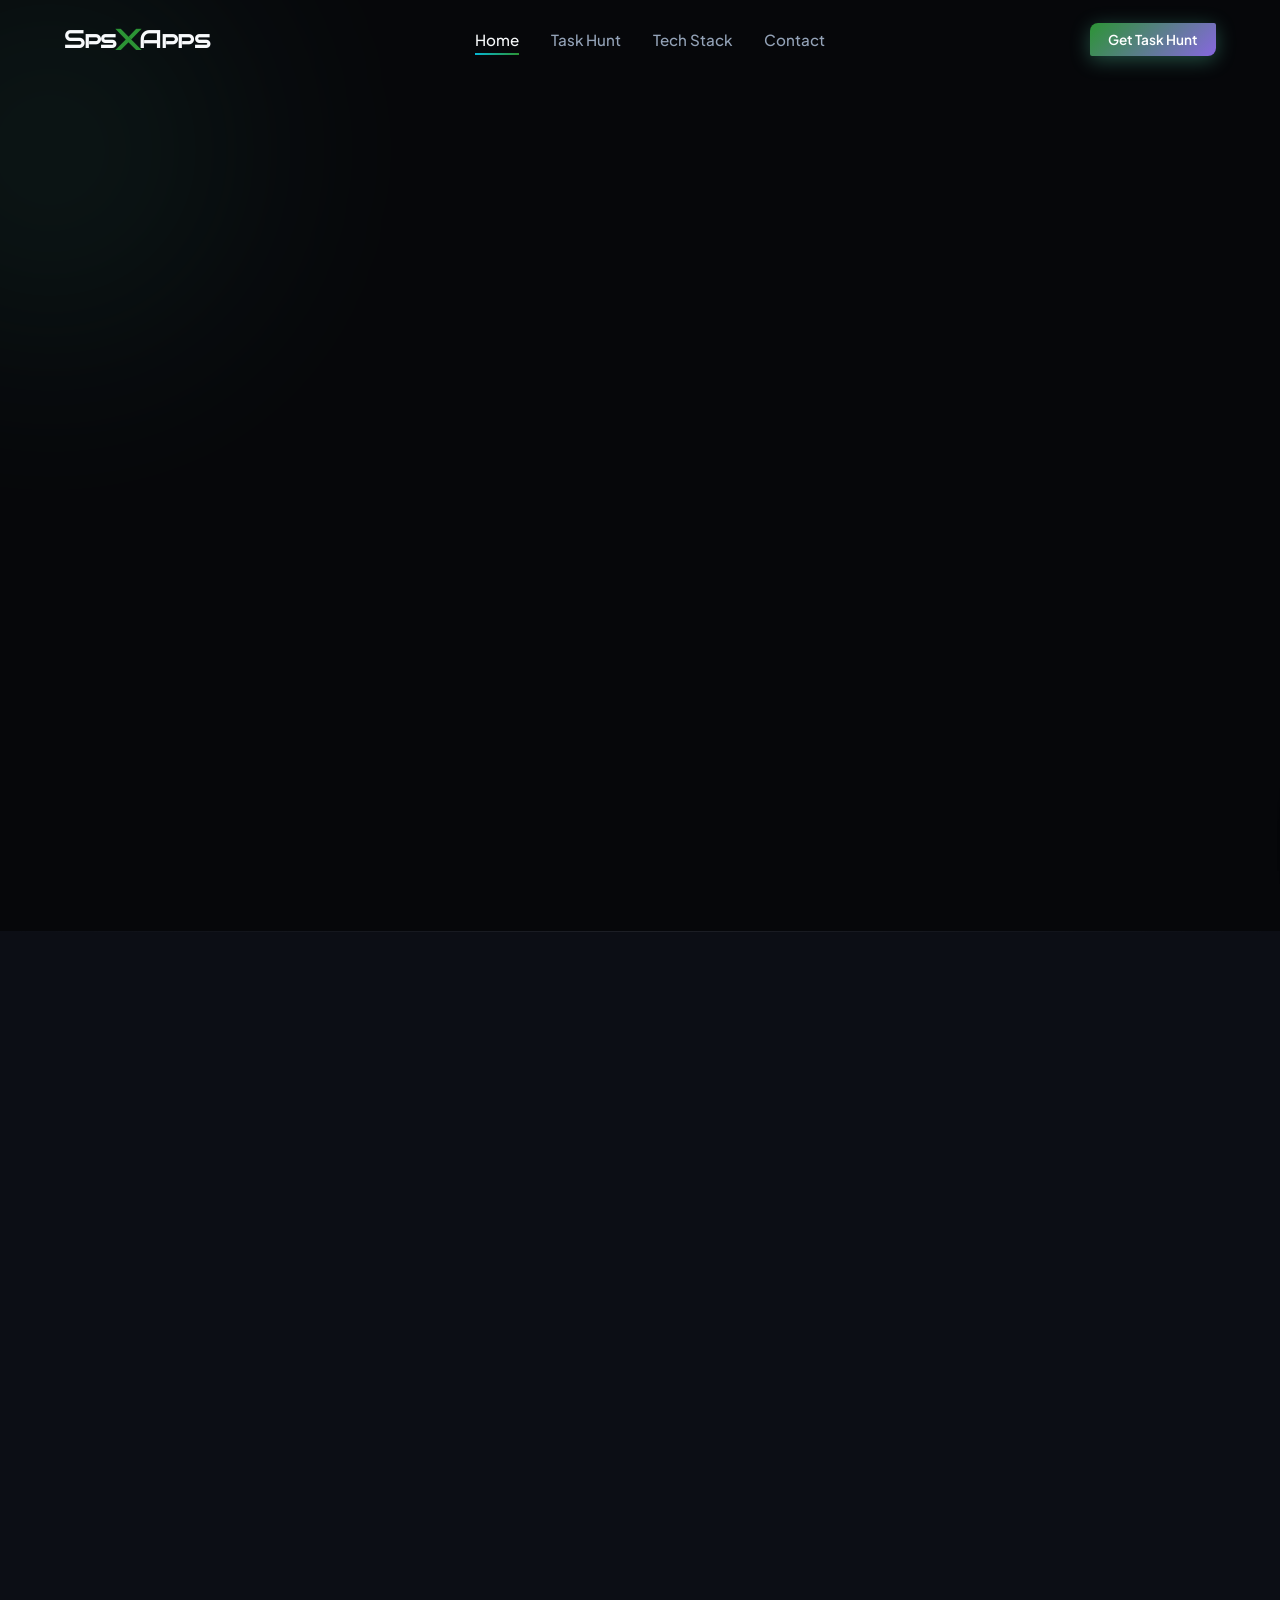
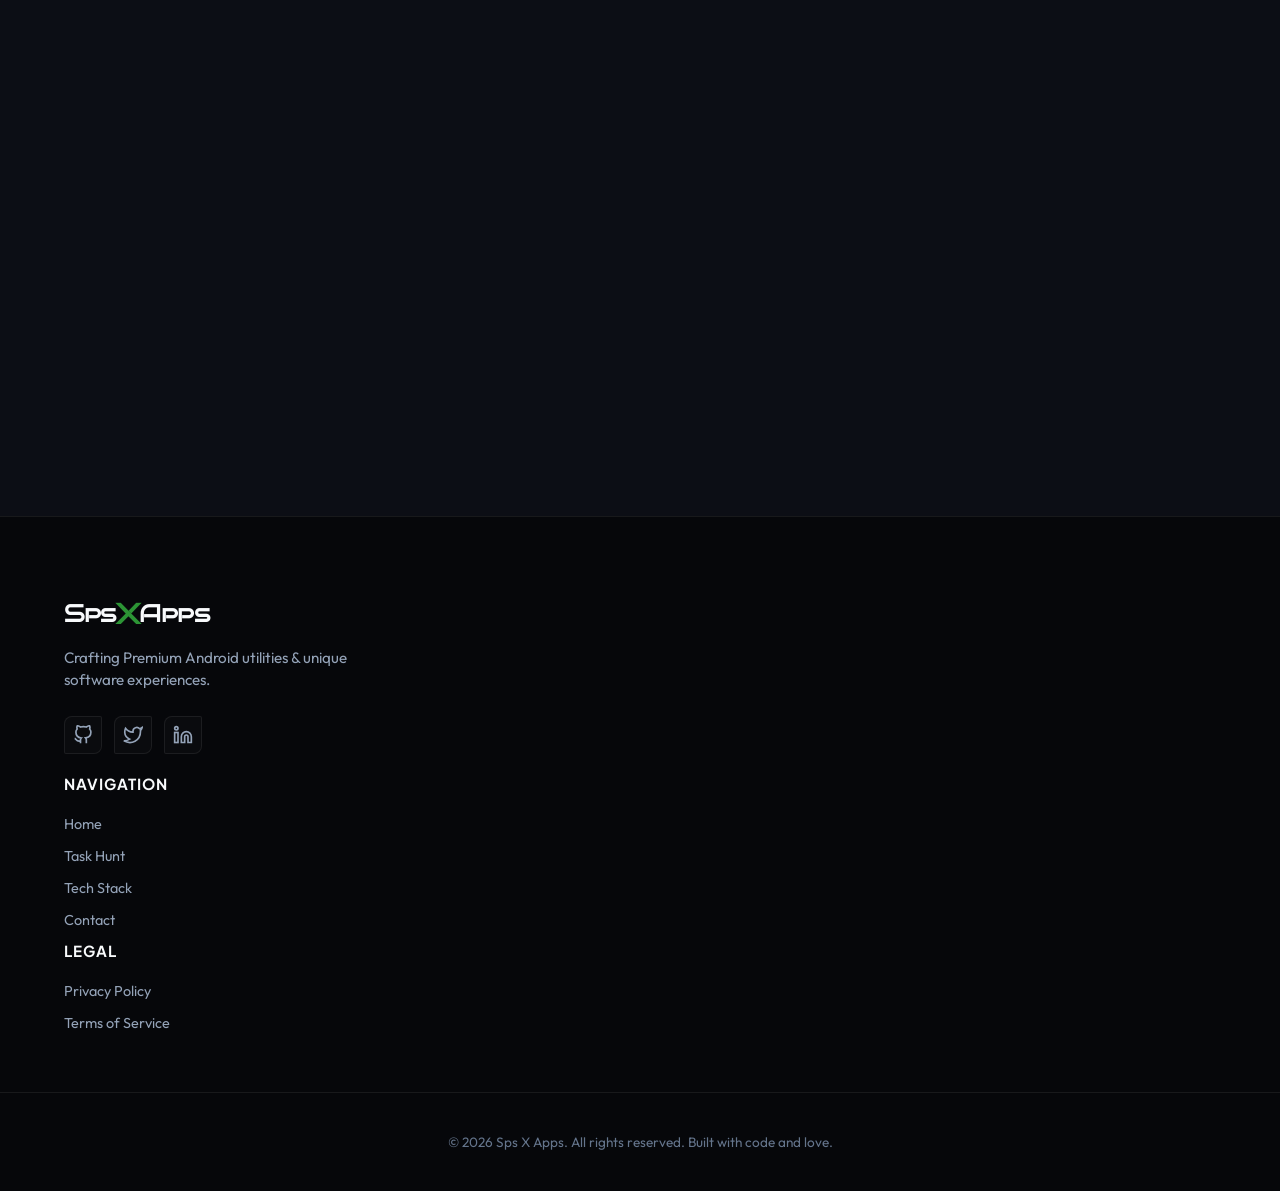
==== index.html @ 3edf9128 "- Added Privacy Policy and TOS" ====
<!DOCTYPE html>
<html lang="en">
<head>
    <meta charset="UTF-8">
    <meta name="viewport" content="width=device-width, initial-scale=1.0">
    <title>Sps X Apps | Crafting Premium Android Experiences</title>
    
    <!-- SEO Meta Tags -->
    <meta name="description" content="Official website of Sps X Apps. Discover Task Hunt, a one stop place for premium productivity apps designed for Android.">
    <meta name="keywords" content="Sps X Apps, Task Hunt, Android Apps, Gamified Productivity, Task Manager, Kotlin, Flutter, Developer Portfolio">
    <meta name="author" content="Sps X Apps">
    
    <!-- Open Graph / Facebook -->
    <meta property="og:type" content="website">
    <meta property="og:title" content="Sps X Apps | Premium Android Experiences">
    <meta property="og:description" content="Discover Task Hunt, a premium gamified productivity app designed for Android. Level up your life with Sps X Apps.">
    <meta property="og:image" content="https://spsxapps.dev/assets/og-image.jpg">
    
    <!-- Twitter -->
    <meta property="twitter:card" content="summary_large_image">
    <meta property="twitter:title" content="Sps X Apps | Premium Android Experiences">
    <meta property="twitter:description" content="Discover Task Hunt, a premium gamified productivity app designed for Android. Level up your life with Sps X Apps.">

    <!-- Google Fonts -->
    <link rel="preconnect" href="https://fonts.googleapis.com">
    <link rel="preconnect" href="https://fonts.gstatic.com" crossorigin>
    <link href="https://fonts.googleapis.com/css2?family=Bruno+Ace+SC&family=Outfit:wght@300;400;500;600;700;800&family=Plus+Jakarta+Sans:wght@400;500;600;700;800&display=swap" rel="stylesheet">
    
    <!-- Core Stylesheet -->
    <link rel="stylesheet" href="styles.css">
    <!-- Favicon -->
    <link rel="icon" type="image/png" href="assets/images/sps_logo.png">
</head>
<body>
    <!-- Background glowing ambient lights -->
    <div class="ambient-glow glow-1" id="glow-1"></div>
    <div class="ambient-glow glow-2" id="glow-2"></div>
    <div class="ambient-glow glow-3" id="glow-3"></div>

    <!-- Header Navigation -->
    <header class="header">
        <div class="container navbar">
            <a href="#home" class="logo" id="nav-logo">
                Sps <span class="logo-accent">X</span> Apps
            </a>
            
            <nav class="nav-links">
                <a href="#home" class="nav-item active">Home</a>
                <a href="#task-hunt" class="nav-item">Task Hunt</a>
                <a href="#tech-stack" class="nav-item">Tech Stack</a>
                <a href="#contact" class="nav-item">Contact</a>
            </nav>
            
            <div class="nav-actions">
                <a href="#task-hunt" class="btn btn-primary btn-sm">Get Task Hunt</a>
                <button class="mobile-nav-toggle" aria-label="Toggle Navigation">
                    <span class="hamburger-bar"></span>
                    <span class="hamburger-bar"></span>
                    <span class="hamburger-bar"></span>
                </button>
            </div>
        </div>
    </header>

    <!-- Mobile Nav Menu Overlay -->
    <div class="mobile-nav-overlay">
        <nav class="mobile-nav-links">
            <a href="#home" class="mobile-nav-item">Home</a>
            <a href="#task-hunt" class="mobile-nav-item">Task Hunt</a>
            <a href="#tech-stack" class="mobile-nav-item">Tech Stack</a>
            <a href="#contact" class="mobile-nav-item">Contact</a>
            <a href="#task-hunt" class="btn btn-primary">Get Task Hunt</a>
        </nav>
    </div>

    <!-- Main Content -->
    <main>
        
        <!-- Hero Section -->
        <section id="home" class="section hero-section">
            <div class="container grid hero-grid">
                <div class="hero-content reveal-left">
                    <div class="badge-tag">
                        <svg class="badge-icon" viewBox="0 0 24 24" fill="none" stroke="currentColor" stroke-width="2">
                            <path d="M12 2L2 7l10 5 10-5-10-5zM2 17l10 5 10-5M2 12l10 5 10-5"/>
                        </svg>
                        <span>Crafting Premium Android Experiences</span>
                    </div>
                    <h1 class="hero-title">
                        Software That <span class="text-gradient">Augments Your Life</span>.
                    </h1>
                    <p class="hero-subtitle">
                        I build highly performant, visually pleasing, and unique applications for Android. Experience fluid UI, modern engineering, and design that elevates your daily digital lifestyle.
                    </p>
                    <div class="hero-actions">
                        <a href="#task-hunt" class="btn btn-primary">
                            Explore Task Hunt
                            <svg class="btn-arrow" viewBox="0 0 24 24" fill="none" stroke="currentColor" stroke-width="2.5">
                                <line x1="5" y1="12" x2="19" y2="12"></line>
                                <polyline points="12 5 19 12 12 19"></polyline>
                            </svg>
                        </a>
                        <a href="#contact" class="btn btn-secondary">Get In Touch</a>
                    </div>
                </div>
                
                <div class="hero-visual reveal-right">
                    <div class="visual-card">
                        <div class="visual-decor dec-1"></div>
                        <div class="visual-decor dec-2"></div>
                        <div class="code-editor-mock">
                            <div class="editor-header">
                                <div class="dot dot-red"></div>
                                <div class="dot dot-yellow"></div>
                                <div class="dot dot-green"></div>
                                <span class="editor-title">TaskHuntActivity.kt</span>
                            </div>
                            <div class="editor-code">
                                <span class="c-keyword">package</span> sps.x.apps.taskhunt<br><br>
                                <span class="c-keyword">class</span> <span class="c-class">TaskHuntActivity</span> : <span class="c-class">ComponentActivity</span>() {<br>
                                &nbsp;&nbsp;&nbsp;&nbsp;<span class="c-annotation">@Composable</span><br>
                                &nbsp;&nbsp;&nbsp;&nbsp;<span class="c-keyword">fun</span> <span class="c-func">MainScreen</span>() {<br>
                                &nbsp;&nbsp;&nbsp;&nbsp;&nbsp;&nbsp;&nbsp;&nbsp;<span class="c-class">AppTheme</span>(darkTheme = <span class="c-const">true</span>) {<br>
                                &nbsp;&nbsp;&nbsp;&nbsp;&nbsp;&nbsp;&nbsp;&nbsp;&nbsp;&nbsp;&nbsp;&nbsp;<span class="c-class">GamifiedDashboard</span>(<br>
                                &nbsp;&nbsp;&nbsp;&nbsp;&nbsp;&nbsp;&nbsp;&nbsp;&nbsp;&nbsp;&nbsp;&nbsp;&nbsp;&nbsp;&nbsp;&nbsp;level = <span class="c-value">14</span>,<br>
                                &nbsp;&nbsp;&nbsp;&nbsp;&nbsp;&nbsp;&nbsp;&nbsp;&nbsp;&nbsp;&nbsp;&nbsp;&nbsp;&nbsp;&nbsp;&nbsp;xp = <span class="c-value">0.78f</span>,<br>
                                &nbsp;&nbsp;&nbsp;&nbsp;&nbsp;&nbsp;&nbsp;&nbsp;&nbsp;&nbsp;&nbsp;&nbsp;&nbsp;&nbsp;&nbsp;&nbsp;tasks = getActiveQuests()<br>
                                &nbsp;&nbsp;&nbsp;&nbsp;&nbsp;&nbsp;&nbsp;&nbsp;&nbsp;&nbsp;&nbsp;&nbsp;)<br>
                                &nbsp;&nbsp;&nbsp;&nbsp;&nbsp;&nbsp;&nbsp;&nbsp;}<br>
                                &nbsp;&nbsp;&nbsp;&nbsp;}<br>
                                }
                            </div>
                        </div>
                    </div>
                </div>
            </div>
            
            <!-- Stats Dashboard Row -->
            <div class="container stats-row reveal-up">
                <div class="stat-card">
                    <span class="stat-number" data-target="100000">0</span><span class="stat-suffix">+</span>
                    <span class="stat-label">Active Installations</span>
                </div>
                <div class="stat-card">
                    <span class="stat-number-decimal" data-target="4.8">0.0</span><span class="stat-suffix">★</span>
                    <span class="stat-label">Average User Rating</span>
                </div>
                <div class="stat-card">
                    <span class="stat-number-decimal" data-target="99.9">0.0</span><span class="stat-suffix">%</span>
                    <span class="stat-label">Crash-Free Sessions</span>
                </div>
            </div>
        </section>

        <!-- Task Hunt Section -->
        <section id="task-hunt" class="section task-hunt-section">
            <div class="container section-header reveal-up">
                <span class="section-tag">Featured Application</span>
                <h2 class="section-title">Meet <span class="text-gradient">Task Hunt</span></h2>
                <p class="section-desc">
                    Our flagship productivity tool that turns boring todo lists into a rewarding RPG quest system. Complete real-world tasks, earn XP, unlock achievements, and upgrade your habits.
                </p>
            </div>
            
            <div class="container grid showcase-grid">
                <!-- App Details / Features list (Left Column) -->
                <div class="showcase-info reveal-left">
                    <div class="feature-item active" data-screen="dashboard">
                        <div class="feature-icon-wrapper f-dash">
                            <svg class="feature-icon" viewBox="0 0 24 24" fill="none" stroke="currentColor" stroke-width="2">
                                <rect x="3" y="3" width="18" height="18" rx="2" ry="2"/>
                                <line x1="9" y1="9" x2="15" y2="9"/>
                                <line x1="9" y1="13" x2="15" y2="13"/>
                                <line x1="9" y1="17" x2="11" y2="17"/>
                            </svg>
                        </div>
                        <div class="feature-content">
                            <h3>Gamified Dashboard</h3>
                            <p>Check off your tasks to gain XP. Experience a smooth level-up journey with responsive haptic cues and custom audio designs inside the app.</p>
                        </div>
                    </div>
                    
                    <div class="feature-item" data-screen="quests">
                        <div class="feature-icon-wrapper f-quest">
                            <svg class="feature-icon" viewBox="0 0 24 24" fill="none" stroke="currentColor" stroke-width="2">
                                <polygon points="12 2 15.09 8.26 22 9.27 17 14.14 18.18 21.02 12 17.77 5.82 21.02 7 14.14 2 9.27 8.91 8.26 12 2"/>
                            </svg>
                        </div>
                        <div class="feature-content">
                            <h3>Quest & Rewards Shop</h3>
                            <p>Organize complex projects into epic chains of quests. Redeem accumulated Gold and XP for customizable real-life rewards that you create.</p>
                        </div>
                    </div>
                    
                    <div class="feature-item" data-screen="stats">
                        <div class="feature-icon-wrapper f-stats">
                            <svg class="feature-icon" viewBox="0 0 24 24" fill="none" stroke="currentColor" stroke-width="2">
                                <line x1="18" y1="20" x2="18" y2="10"/>
                                <line x1="12" y1="20" x2="12" y2="4"/>
                                <line x1="6" y1="20" x2="6" y2="14"/>
                            </svg>
                        </div>
                        <div class="feature-content">
                            <h3>Productivity Analytics</h3>
                            <p>Review comprehensive statistics. Beautiful custom SVG graphs track completion speed, focus streaks, and categorization of your achievements.</p>
                        </div>
                    </div>
                    
                    <div class="showcase-cta">
                        <span class="btn btn-secondary btn-disabled">
                            <svg class="android-icon" viewBox="0 0 24 24" fill="currentColor" width="20" height="20">
                                <path d="M17.523 15.3l1.816 3.146a.5.5 0 0 1-.183.683.5.5 0 0 1-.683-.183L16.64 15.75H7.36l-1.837 3.196a.5.5 0 0 1-.683.183.5.5 0 0 1-.183-.683l1.816-3.146C4.248 13.962 2.5 11.233 2.5 8h19c0 3.233-1.748 5.962-3.977 7.3zM15 11a1 1 0 1 0 0-2 1 1 0 0 0 0 2zm-6 0a1 1 0 1 0 0-2 1 1 0 0 0 0 2zm3-8a.5.5 0 0 1 .5.5v1.23a10.023 10.023 0 0 1 2.378.847l.87-.87a.5.5 0 1 1 .707.707l-.87.87a9.982 9.982 0 0 1 1.74 2.628L18.5 9.07c.07.13.107.28.107.43v.5a9.96 9.96 0 0 1 .393 2c.007.165-.023.33-.09.48l-1.2 2.08a9.93 9.93 0 0 1-1.636 2.02l-.024.022a10.016 10.016 0 0 1-8.1 0l-.024-.022A9.93 9.93 0 0 1 4.29 14.58l-1.2-2.08c-.067-.15-.097-.315-.09-.48.067-.7.2-1.37.393-2v-.5c0-.15.037-.3.107-.43L4.85 7.962a9.982 9.982 0 0 1 1.74-2.628l-.87-.87a.5.5 0 1 1 .707-.707l.87.87A10.023 10.023 0 0 1 11.5 4.73V3.5a.5.5 0 0 1 .5-.5z"/>
                            </svg>
                            Coming Soon on Google Play
                        </span>
                    </div>
                </div>

                <!-- Interactive CSS Pixel Mockup (Right Column) -->
                <div class="showcase-visual reveal-right">
                    <!-- Screen Indicators/Switches on side of the phone for accessibility/cool factor -->
                    <div class="mockup-controls">
                        <button class="mockup-btn active" data-screen="dashboard" aria-label="Show Dashboard Screen">
                            Dashboard
                        </button>
                        <button class="mockup-btn" data-screen="quests" aria-label="Show Quests Screen">
                            Quest System
                        </button>
                        <button class="mockup-btn" data-screen="stats" aria-label="Show Stats Screen">
                            Analytics
                        </button>
                    </div>

                    <!-- CSS Smartphone Mockup -->
                    <div class="pixel-phone">
                        <div class="phone-earpiece"></div>
                        <div class="phone-camera"></div>
                        
                        <!-- Internal Screen Container -->
                        <div class="phone-screen">
                            
                            <!-- Phone Status Bar -->
                            <div class="phone-status-bar">
                                <span class="status-time">09:41</span>
                                <div class="status-icons">
                                    <!-- Signal -->
                                    <svg viewBox="0 0 24 24" fill="currentColor" width="12" height="12">
                                        <path d="M12 3c-4.97 0-9 4.03-9 9 0 2.12.74 4.07 1.97 5.61L17.61 4.97C16.07 3.74 14.12 3 12 3zm0 15c-1.66 0-3-1.34-3-3s1.34-3 3-3 3 1.34 3 3-1.34 3-3 3z"/>
                                    </svg>
                                    <!-- Wifi -->
                                    <svg viewBox="0 0 24 24" fill="currentColor" width="12" height="12">
                                        <path d="M12 2C6.48 2 2 6.48 2 12s4.48 10 10 10 10-4.48 10-10S17.52 2 12 2zm1 17.93c-3.95-.49-7-3.85-7-7.93 0-.62.08-1.21.21-1.79L12 15v4.93zm5.21-5.74L13 9v-2h-2V5h4c2.21 0 4 1.79 4 4 0 1.2-.53 2.28-1.37 3.02l-.42.17z"/>
                                    </svg>
                                    <!-- Battery -->
                                    <div class="status-battery"></div>
                                </div>
                            </div>

                            <!-- Screen Contents Wrapper -->
                            <div class="screen-content-wrapper">
                                
                                <!-- SCREEN 1: Dashboard -->
                                <div class="screen-view active" id="screen-dashboard">
                                    <div class="app-header">
                                        <div class="user-row">
                                            <div class="avatar-circle">SH</div>
                                            <div class="user-meta">
                                                <span class="user-name">Sps Hunter</span>
                                                <span class="character-class">Level 14 Rogue</span>
                                            </div>
                                            <div class="xp-badge">78%</div>
                                        </div>
                                        <div class="xp-container">
                                            <div class="xp-progress-bar" style="width: 78%;"></div>
                                        </div>
                                    </div>
                                    
                                    <div class="app-body">
                                        <div class="screen-section-title">Active Daily Quests</div>
                                        <div class="task-list">
                                            <div class="task-card done" id="tc-1">
                                                <div class="task-checkbox-checked">
                                                    <svg viewBox="0 0 24 24" fill="none" stroke="currentColor" stroke-width="3">
                                                        <polyline points="20 6 9 17 4 12"></polyline>
                                                    </svg>
                                                </div>
                                                <div class="task-info">
                                                    <span class="task-title">Build Flutter UI</span>
                                                    <span class="task-xp">+45 XP</span>
                                                </div>
                                            </div>
                                            
                                            <div class="task-card" id="tc-2">
                                                <div class="task-checkbox"></div>
                                                <div class="task-info">
                                                    <span class="task-title">30 Min Cardio Run</span>
                                                    <span class="task-xp">+60 XP</span>
                                                </div>
                                            </div>

                                            <div class="task-card" id="tc-3">
                                                <div class="task-checkbox"></div>
                                                <div class="task-info">
                                                    <span class="task-title">Read Tech Newsletter</span>
                                                    <span class="task-xp">+25 XP</span>
                                                </div>
                                            </div>

                                            <div class="task-card done" id="tc-4">
                                                <div class="task-checkbox-checked">
                                                    <svg viewBox="0 0 24 24" fill="none" stroke="currentColor" stroke-width="3">
                                                        <polyline points="20 6 9 17 4 12"></polyline>
                                                    </svg>
                                                </div>
                                                <div class="task-info">
                                                    <span class="task-title">Solve LeetCode Daily</span>
                                                    <span class="task-xp">+50 XP</span>
                                                </div>
                                            </div>
                                        </div>
                                    </div>
                                    
                                    <div class="app-navigation">
                                        <div class="nav-btn active"><span class="icon">☖</span><span>Home</span></div>
                                        <div class="nav-btn"><span class="icon">⚔</span><span>Quests</span></div>
                                        <div class="nav-btn"><span class="icon">📊</span><span>Stats</span></div>
                                    </div>
                                </div>

                                <!-- SCREEN 2: Quests & Rewards Shop -->
                                <div class="screen-view" id="screen-quests">
                                    <div class="app-header header-purple">
                                        <div class="shop-header-row">
                                            <span class="shop-title">Quest Board</span>
                                            <div class="gold-counter">
                                                <span class="gold-coin">🪙</span>
                                                <span class="gold-val">340 Gold</span>
                                            </div>
                                        </div>
                                        <div class="tab-row">
                                            <div class="shop-tab active">Quests</div>
                                            <div class="shop-tab">Shop</div>
                                        </div>
                                    </div>
                                    
                                    <div class="app-body">
                                        <div class="quest-list">
                                            <div class="quest-card">
                                                <div class="quest-icon">💻</div>
                                                <div class="quest-details">
                                                    <span class="quest-name">Master of Code</span>
                                                    <span class="quest-progress">Complete 50 tasks (40/50)</span>
                                                    <div class="bar-container"><div class="bar-fill" style="width: 80%;"></div></div>
                                                </div>
                                                <div class="quest-reward">+150g</div>
                                            </div>

                                            <div class="quest-card claimable">
                                                <div class="quest-icon">🏃‍♂️</div>
                                                <div class="quest-details">
                                                    <span class="quest-name">Fitness Sage</span>
                                                    <span class="quest-progress">7 Day Streak (7/7)</span>
                                                    <div class="bar-container"><div class="bar-fill bg-purple" style="width: 100%;"></div></div>
                                                </div>
                                                <button class="claim-btn">Claim</button>
                                            </div>

                                            <div class="quest-card">
                                                <div class="quest-icon">📚</div>
                                                <div class="quest-details">
                                                    <span class="quest-name">Book Worm</span>
                                                    <span class="quest-progress">Read 300 pages (120/300)</span>
                                                    <div class="bar-container"><div class="bar-fill" style="width: 40%;"></div></div>
                                                </div>
                                                <div class="quest-reward">+100g</div>
                                            </div>
                                        </div>
                                    </div>

                                    <div class="app-navigation">
                                        <div class="nav-btn"><span class="icon">☖</span><span>Home</span></div>
                                        <div class="nav-btn active"><span class="icon">⚔</span><span>Quests</span></div>
                                        <div class="nav-btn"><span class="icon">📊</span><span>Stats</span></div>
                                    </div>
                                </div>

                                <!-- SCREEN 3: Productivity Analytics -->
                                <div class="screen-view" id="screen-stats">
                                    <div class="app-header header-cyan">
                                        <span class="analytics-title">Weekly Performance</span>
                                        <div class="stats-summary-row">
                                            <div class="summary-box">
                                                <span class="val">1,420</span>
                                                <span class="lbl">XP Gained</span>
                                            </div>
                                            <div class="summary-box">
                                                <span class="val">94%</span>
                                                <span class="lbl">Success</span>
                                            </div>
                                        </div>
                                    </div>
                                    
                                    <div class="app-body">
                                        <div class="screen-section-title">XP Trend Chart</div>
                                        <!-- Custom SVG Line Chart -->
                                        <div class="chart-container">
                                            <svg viewBox="0 0 300 120" class="svg-chart">
                                                <defs>
                                                    <linearGradient id="chart-grad" x1="0" y1="0" x2="0" y2="1">
                                                        <stop offset="0%" stop-color="var(--color-cyan)" stop-opacity="0.4"/>
                                                        <stop offset="100%" stop-color="var(--color-cyan)" stop-opacity="0.0"/>
                                                    </linearGradient>
                                                </defs>
                                                <!-- Grid lines -->
                                                <line x1="0" y1="30" x2="300" y2="30" stroke="rgba(255,255,255,0.05)" stroke-dasharray="4"/>
                                                <line x1="0" y1="60" x2="300" y2="60" stroke="rgba(255,255,255,0.05)" stroke-dasharray="4"/>
                                                <line x1="0" y1="90" x2="300" y2="90" stroke="rgba(255,255,255,0.05)" stroke-dasharray="4"/>
                                                
                                                <!-- Area fill -->
                                                <path d="M 0 100 Q 50 80 100 90 T 200 40 T 300 20 L 300 120 L 0 120 Z" fill="url(#chart-grad)"/>
                                                
                                                <!-- Smooth line path -->
                                                <path d="M 0 100 Q 50 80 100 90 T 200 40 T 300 20" fill="none" stroke="var(--color-cyan)" stroke-width="3" stroke-linecap="round"/>
                                                
                                                <!-- Dynamic nodes -->
                                                <circle cx="100" cy="90" r="4" fill="var(--color-bg)" stroke="var(--color-cyan)" stroke-width="2"/>
                                                <circle cx="200" cy="40" r="4" fill="var(--color-bg)" stroke="var(--color-cyan)" stroke-width="2"/>
                                                <circle cx="300" cy="20" r="4" fill="var(--color-bg)" stroke="var(--color-cyan)" stroke-width="2"/>
                                            </svg>
                                            <div class="chart-labels">
                                                <span>Mon</span>
                                                <span>Wed</span>
                                                <span>Fri</span>
                                                <span>Sun</span>
                                            </div>
                                        </div>

                                        <div class="screen-section-title">Habit Streaks</div>
                                        <div class="streaks-container">
                                            <div class="streak-item">
                                                <span>🏋️ Fitness</span>
                                                <span class="streak-badge">🔥 7 Days</span>
                                            </div>
                                            <div class="streak-item">
                                                <span>📚 Reading</span>
                                                <span class="streak-badge">🔥 12 Days</span>
                                            </div>
                                        </div>
                                    </div>

                                    <div class="app-navigation">
                                        <div class="nav-btn"><span class="icon">☖</span><span>Home</span></div>
                                        <div class="nav-btn"><span class="icon">⚔</span><span>Quests</span></div>
                                        <div class="nav-btn active"><span class="icon">📊</span><span>Stats</span></div>
                                    </div>
                                </div>

                            </div>

                            <!-- Android Navigation Bar (Gestural Line) -->
                            <div class="phone-nav-bar">
                                <div class="nav-pill"></div>
                            </div>

                        </div>
                    </div>
                </div>
            </div>
        </section>

        <!-- Development Philosophy & Tech Stack -->
        <section id="tech-stack" class="section tech-section">
            <div class="container section-header reveal-up">
                <span class="section-tag">Engineering Philosophy</span>
                <h2 class="section-title">Under The Hood</h2>
                <p class="section-desc">
                    I build modern apps using native tools to ensure the highest standards of performance, smooth animations, and system-level integration.
                </p>
            </div>
            
            <div class="container grid tech-grid">
                <!-- Tech Card 1 -->
                <div class="tech-card reveal-up">
                    <div class="tech-icon-wrapper kotlin-icon">
                        <span>K</span>
                    </div>
                    <h3>Kotlin Native</h3>
                    <p>Clean, concise, and modern. Utilizing type-safety, null-pointer exceptions safety, and coroutines for fluid background operations.</p>
                </div>
                
                <!-- Tech Card 2 -->
                <div class="tech-card reveal-up">
                    <div class="tech-icon-wrapper flutter-icon">
                        <svg viewBox="0 0 24 24" fill="currentColor">
                            <path d="M14.314 0L2.3 12 6 15.7 21.684.012h-7.357L14.314 0zm.014 11.072l-6.471 6.457 6.47 6.47H21.7l-6.46-6.468 6.46-6.46h-7.371z"/>
                        </svg>
                    </div>
                    <h3>Flutter</h3>
                    <p>Modern multi-platform UI toolkit driving our layout system. Empowers Sps X Apps to build highly responsive, performant user interfaces with fluid, hardware-accelerated animations.</p>
                </div>
                
                <!-- Tech Card 3 -->
                <div class="tech-card reveal-up">
                    <div class="tech-icon-wrapper material-icon">
                        <svg viewBox="0 0 24 24" fill="none" stroke="currentColor" stroke-width="2">
                            <polygon points="12 2 2 7 12 12 22 7 12 2"/>
                            <polyline points="2 17 12 22 22 17"/>
                            <polyline points="2 12 12 17 22 12"/>
                        </svg>
                    </div>
                    <h3>Material You</h3>
                    <p>Dynamic color orchestration matching native Android system themes. Features fluid transition curves and responsive grid controls.</p>
                </div>
            </div>
        </section>

        <!-- Contact Section -->
        <section id="contact" class="section contact-section">
            <div class="container section-header reveal-up">
                <span class="section-tag">Let's Connect</span>
                <h2 class="section-title">Inquiries & Feedback</h2>
                <p class="section-desc">
                    Have feedback about Task Hunt? Interested in a collaboration? Drop us a line below and we will get back to you as soon as possible.
                </p>
            </div>
            
            <div class="container contact-container reveal-up">
                <form class="contact-form" id="contactForm" novalidate>
                    <div class="form-grid">
                        <!-- Name -->
                        <div class="form-group">
                            <input type="text" id="name" class="form-control" required placeholder=" ">
                            <label for="name" class="form-label">Full Name</label>
                            <span class="error-msg">Please enter your name</span>
                        </div>
                        
                        <!-- Email -->
                        <div class="form-group">
                            <input type="email" id="email" class="form-control" required placeholder=" ">
                            <label for="email" class="form-label">Email Address</label>
                            <span class="error-msg">Please enter a valid email</span>
                        </div>
                    </div>
                    
                    <!-- Subject/Inquiry -->
                    <div class="form-group">
                        <select id="inquiry" class="form-control" required>
                            <option value="" disabled selected hidden></option>
                            <option value="App Feedback">App Feedback</option>
                            <option value="Developer Collaboration">Developer Collaboration</option>
                            <option value="Business Inquiry">Business Inquiry</option>
                            <option value="Other">Other</option>
                        </select>
                        <label for="inquiry" class="form-label select-label">Reason for Contact</label>
                        <span class="error-msg">Please select an option</span>
                    </div>
                    
                    <!-- Message -->
                    <div class="form-group">
                        <textarea id="message" class="form-control" rows="5" required placeholder=" "></textarea>
                        <label for="message" class="form-label">Your Message</label>
                        <span class="error-msg">Message cannot be empty</span>
                    </div>
                    
                    <button type="submit" class="btn btn-primary btn-block" id="submitBtn">
                        <span class="btn-text">Send Message</span>
                        <div class="spinner" id="formSpinner"></div>
                    </button>
                </form>
            </div>
        </section>
    </main>

    <!-- Success Toast Notification -->
    <div class="toast toast-success" id="successToast">
        <div class="toast-icon">✓</div>
        <div class="toast-body">
            <h4>Message Sent Successfully!</h4>
            <p>Thank you. We will get back to you shortly.</p>
        </div>
        <button class="toast-close" id="toastClose">&times;</button>
    </div>

    <!-- Error Toast Notification -->
    <div class="toast toast-error" id="errorToast">
        <div class="toast-icon">✗</div>
        <div class="toast-body">
            <h4>Submission Failed</h4>
            <p>Please check your connection or try again later.</p>
        </div>
        <button class="toast-close" id="errorToastClose">&times;</button>
    </div>

    <!-- Footer -->
    <footer class="footer">
        <div class="footer-grid container">
            <div class="footer-brand">
                <span class="logo">Sps <span class="logo-accent">X</span> Apps</span>
                <p class="footer-tagline">Crafting Premium Android utilities & unique software experiences.</p>
                <div class="social-icons">
                    <a href="#" class="social-link" aria-label="GitHub">
                        <svg viewBox="0 0 24 24" fill="none" stroke="currentColor" stroke-width="2" width="20" height="20">
                            <path d="M9 19c-5 1.5-5-2.5-7-3m14 6v-3.87a3.37 3.37 0 0 0-.94-2.61c3.14-.35 6.44-1.54 6.44-7A5.44 5.44 0 0 0 20 4.77 5.07 5.07 0 0 0 19.91 1S18.73.65 16 2.48a13.38 13.38 0 0 0-7 0C6.27.65 5.09 1 5.09 1A5.07 5.07 0 0 0 5 4.77a5.44 5.44 0 0 0-1.5 3.78c0 5.42 3.3 6.61 6.44 7A3.37 3.37 0 0 0 9 18.13V22"/>
                        </svg>
                    </a>
                    <a href="#" class="social-link" aria-label="Twitter">
                        <svg viewBox="0 0 24 24" fill="none" stroke="currentColor" stroke-width="2" width="20" height="20">
                            <path d="M23 3a10.9 10.9 0 0 1-3.14 1.53 4.48 4.48 0 0 0-7.86 3v1A10.66 10.66 0 0 1 3 4s-4 9 5 13a11.64 11.64 0 0 1-7 2c9 5 20 0 20-11.5a4.5 4.5 0 0 0-.08-.83A7.72 7.72 0 0 0 23 3z"/>
                        </svg>
                    </a>
                    <a href="#" class="social-link" aria-label="LinkedIn">
                        <svg viewBox="0 0 24 24" fill="none" stroke="currentColor" stroke-width="2" width="20" height="20">
                            <path d="M16 8a6 6 0 0 1 6 6v7h-4v-7a2 2 0 0 0-2-2 2 2 0 0 0-2 2v7h-4v-7a6 6 0 0 1 6-6z"/>
                            <rect x="2" y="9" width="4" height="12"/>
                            <circle cx="4" cy="4" r="2"/>
                        </svg>
                    </a>
                </div>
            </div>
            
            <div class="footer-links-col">
                <h4>Navigation</h4>
                <ul class="footer-links">
                    <li><a href="#home">Home</a></li>
                    <li><a href="#task-hunt">Task Hunt</a></li>
                    <li><a href="#tech-stack">Tech Stack</a></li>
                    <li><a href="#contact">Contact</a></li>
                </ul>
            </div>

            <div class="footer-links-col">
                <h4>Legal</h4>
                <ul class="footer-links">
                    <li><a href="privacy.html">Privacy Policy</a></li>
                    <li><a href="tos.html">Terms of Service</a></li>
                </ul>
            </div>
        </div>
        
        <div class="footer-bottom">
            <p>&copy; 2026 Sps X Apps. All rights reserved. Built with code and love.</p>
        </div>
    </footer>

    <!-- App Script -->
    <script src="script.js"></script>
</body>
</html>
---- styles.css ----
/* Sps X Apps CSS Stylesheet */

/* --- Custom Variables & Theme Config --- */
:root {
    /* Fonts */
    --font-primary: 'Outfit', 'Google Sans', 'Product Sans', -apple-system, BlinkMacSystemFont, "Segoe UI", Roboto, sans-serif;
    --font-heading: 'Plus Jakarta Sans', 'Google Sans', 'Product Sans', -apple-system, BlinkMacSystemFont, "Segoe UI", Roboto, sans-serif;

    /* Theme Colors (Dark Theme Palette) */
    --color-bg: #06070a;
    --color-bg-alt: #0c0e15;
    --color-card: rgba(18, 20, 32, 0.65);
    --color-card-hover: rgba(26, 29, 46, 0.8);
    --color-border: rgba(255, 255, 255, 0.07);
    --color-border-hover: rgba(255, 255, 255, 0.15);
    
    /* Brand Glowing Gradients */
    --color-primary: #2c9435; /* Indigo */
    --color-primary-glow: rgba(99, 241, 194, 0.3);
    --color-cyan: #06b6d4; /* Cyan */
    --color-cyan-glow: rgba(6, 182, 212, 0.3);
    --color-purple: #8767df; /* Purple */
    --color-purple-glow: rgba(85, 247, 225, 0.3);
    
    /* Text Colors */
    --color-text-primary: #f8fafc;
    --color-text-secondary: #94a3b8;
    --color-text-muted: #64748b;
    
    /* Layout */
    --max-width: 1200px;
    --header-height: 80px;
    --border-radius-lg: 20px 2px 20px 2px;
    --border-radius-md: 12px 2px 12px 2px;
    --border-radius-sm: 8px 2px 8px 2px;
    
    /* Transitions */
    --transition-smooth: all 0.4s cubic-bezier(0.16, 1, 0.3, 1);
    --transition-fast: all 0.2s cubic-bezier(0.4, 0, 0.2, 1);
}

/* --- Base & Reset Styles --- */
* {
    margin: 0;
    padding: 0;
    box-sizing: border-box;
}

html {
    scroll-behavior: smooth;
    background-color: var(--color-bg);
    color: var(--color-text-primary);
    font-family: var(--font-primary);
    -webkit-font-smoothing: antialiased;
    font-size: 16px;
}

body {
    overflow-x: hidden;
    position: relative;
}

body.no-scroll {
    overflow: hidden;
}

.container {
    width: 100%;
    max-width: var(--max-width);
    margin: 0 auto;
    padding: 0 24px;
}

a {
    text-decoration: none;
    color: inherit;
    transition: var(--transition-fast);
}

ul {
    list-style: none;
}

img, svg {
    max-width: 100%;
    height: auto;
    display: block;
}

/* --- Layout Grids & Section Base --- */
.grid {
    display: grid;
    gap: 32px;
}

.section {
    padding: 100px 0;
    position: relative;
    z-index: 2;
}

.section-header {
    text-align: center;
    max-width: 680px;
    margin: 0 auto 60px auto;
}

.section-tag {
    display: inline-block;
    font-family: var(--font-heading);
    font-size: 0.85rem;
    font-weight: 700;
    letter-spacing: 2px;
    text-transform: uppercase;
    color: var(--color-cyan);
    margin-bottom: 12px;
}

.section-title {
    font-family: var(--font-heading);
    font-size: 2.8rem;
    font-weight: 800;
    line-height: 1.2;
    margin-bottom: 20px;
    letter-spacing: -0.5px;
}

.section-desc {
    color: var(--color-text-secondary);
    font-size: 1.15rem;
    line-height: 1.6;
}

/* --- Ambient Light Effects --- */
.ambient-glow {
    position: absolute;
    border-radius: 50%;
    filter: blur(120px);
    z-index: 1;
    pointer-events: none;
    opacity: 0.45;
    transition: var(--transition-smooth);
}

.glow-1 {
    width: 500px;
    height: 500px;
    background: radial-gradient(circle, var(--color-primary-glow) 0%, rgba(99, 102, 241, 0) 70%);
    top: -100px;
    left: -200px;
}

.glow-2 {
    width: 600px;
    height: 600px;
    background: radial-gradient(circle, var(--color-purple-glow) 0%, rgba(168, 85, 247, 0) 70%);
    top: 30%;
    right: -250px;
}

.glow-3 {
    width: 500px;
    height: 500px;
    background: radial-gradient(circle, var(--color-cyan-glow) 0%, rgba(6, 182, 212, 0) 70%);
    bottom: 10%;
    left: -200px;
}

/* --- Button Typography & Styles --- */
.btn {
    display: inline-flex;
    align-items: center;
    justify-content: center;
    gap: 8px;
    padding: 14px 28px;
    font-family: var(--font-heading);
    font-size: 0.95rem;
    font-weight: 600;
    border-radius: var(--border-radius-md);
    cursor: pointer;
    transition: var(--transition-smooth);
    border: none;
    outline: none;
}

.btn-primary {
    background: linear-gradient(135deg, var(--color-primary) 0%, var(--color-purple) 100%);
    color: #ffffff;
    box-shadow: 0 4px 20px var(--color-primary-glow);
    position: relative;
    overflow: hidden;
}

.btn-primary::before {
    content: '';
    position: absolute;
    top: 0;
    left: -100%;
    width: 100%;
    height: 100%;
    background: linear-gradient(90deg, transparent, rgba(255, 255, 255, 0.2), transparent);
    transition: 0.5s;
}

.btn-primary:hover::before {
    left: 100%;
}

.btn-primary:hover {
    transform: translateY(-2px);
    box-shadow: 0 8px 30px rgba(99, 102, 241, 0.5);
}

.btn-secondary {
    background: rgba(255, 255, 255, 0.05);
    color: var(--color-text-primary);
    border: 1px solid var(--color-border);
    backdrop-filter: blur(10px);
}

.btn-secondary:hover {
    background: rgba(255, 255, 255, 0.1);
    border-color: var(--color-border-hover);
    transform: translateY(-2px);
}

.btn-disabled {
    background: rgba(255, 255, 255, 0.03);
    color: var(--color-text-muted);
    border: 1px solid rgba(255, 255, 255, 0.05);
    cursor: not-allowed;
}

.btn-sm {
    padding: 8px 18px;
    font-size: 0.85rem;
    border-radius: var(--border-radius-sm);
}

.btn-block {
    width: 100%;
}

.btn-arrow {
    width: 16px;
    height: 16px;
    transition: var(--transition-fast);
}

.btn:hover .btn-arrow {
    transform: translateX(4px);
}

/* --- Text Formats --- */
.text-gradient {
    background: linear-gradient(135deg, var(--color-cyan) 0%, var(--color-primary) 50%, var(--color-purple) 100%);
    -webkit-background-clip: text;
    -webkit-text-fill-color: transparent;
}

.logo-accent {
    color: var(--color-primary);
    font-weight: 800;
    font-size: 1.8rem;
}

/* --- Header / Navigation Bar --- */
.header {
    height: var(--header-height);
    position: fixed;
    top: 0;
    left: 0;
    right: 0;
    z-index: 1000;
    transition: var(--transition-smooth);
    border-bottom: 1px solid transparent;
}

.header.scrolled {
    background: rgba(8, 9, 13, 0.75);
    backdrop-filter: blur(20px);
    border-bottom: 1px solid var(--color-border);
    height: 70px;
}

.navbar {
    display: flex;
    align-items: center;
    justify-content: space-between;
    height: 100%;
    flex-wrap: nowrap;
}

.logo {
    font-family: 'Bruno Ace SC', sans-serif;
    font-size: 1.45rem;
    font-weight: 700;
    letter-spacing: -0.5px;
    display: flex;
    align-items: center;
    flex-shrink: 0;
}

.logo-img {
    height: 32px;
    display: block;
    flex-shrink: 0;
}

.nav-actions {
    display: flex;
    align-items: center;
    gap: 16px;
    flex-shrink: 0;
}

.nav-links {
    display: flex;
    gap: 32px;
}

.nav-item {
    font-family: var(--font-heading);
    font-size: 0.95rem;
    font-weight: 500;
    color: var(--color-text-secondary);
    position: relative;
    padding: 6px 0;
}

.nav-item:hover {
    color: var(--color-text-primary);
}

.nav-item.active {
    color: var(--color-text-primary);
}

.nav-item::after {
    content: '';
    position: absolute;
    bottom: 0;
    left: 0;
    width: 0;
    height: 2px;
    background: linear-gradient(90deg, var(--color-cyan), var(--color-primary));
    transition: var(--transition-fast);
}

.nav-item.active::after,
.nav-item:hover::after {
    width: 100%;
}

.mobile-nav-toggle {
    display: none;
    flex-direction: column;
    justify-content: space-between;
    width: 24px;
    height: 18px;
    background: transparent;
    border: none;
    cursor: pointer;
    z-index: 1001;
    flex-shrink: 0;
}

.hamburger-bar {
    width: 100%;
    height: 2px;
    background-color: var(--color-text-primary);
    transition: var(--transition-fast);
    transform-origin: left center;
}

/* Mobile Nav Menu Overlay */
.mobile-nav-overlay {
    position: fixed;
    top: 0;
    right: -100%;
    width: 100%;
    height: 100vh;
    background: rgba(6, 7, 10, 0.98);
    z-index: 999;
    display: flex;
    align-items: center;
    justify-content: center;
    transition: var(--transition-smooth);
    opacity: 0;
}

.mobile-nav-overlay.open {
    right: 0;
    opacity: 1;
}

.mobile-nav-links {
    display: flex;
    flex-direction: column;
    align-items: center;
    gap: 36px;
}

.mobile-nav-item {
    font-family: var(--font-heading);
    font-size: 1.5rem;
    font-weight: 600;
    color: var(--color-text-secondary);
}

.mobile-nav-item:hover {
    color: var(--color-text-primary);
}

/* --- Hero Section --- */
.hero-section {
    padding-top: calc(var(--header-height) + 40px);
    overflow: hidden;
    min-height: 90vh;
    display: flex;
    flex-direction: column;
    justify-content: center;
}

.hero-grid {
    grid-template-columns: 1.2fr 0.8fr;
    align-items: center;
}

.hero-content {
    display: flex;
    flex-direction: column;
    align-items: flex-start;
}

.badge-tag {
    display: inline-flex;
    align-items: center;
    gap: 8px;
    background: rgba(99, 102, 241, 0.08);
    border: 1px solid rgba(99, 102, 241, 0.2);
    border-radius: 50px;
    padding: 6px 16px;
    color: #a5b4fc;
    font-size: 0.85rem;
    font-weight: 500;
    margin-bottom: 24px;
}

.badge-icon {
    width: 16px;
    height: 16px;
}

.hero-title {
    font-family: var(--font-heading);
    font-size: 3.8rem;
    font-weight: 800;
    line-height: 1.1;
    margin-bottom: 24px;
    letter-spacing: -1.5px;
}

.hero-subtitle {
    color: var(--color-text-secondary);
    font-size: 1.2rem;
    line-height: 1.7;
    margin-bottom: 36px;
    max-width: 560px;
}

.hero-actions {
    display: flex;
    gap: 16px;
}

/* Hero Code Editor Visual Mock */
.hero-visual {
    position: relative;
    display: flex;
    justify-content: center;
}

.visual-card {
    position: relative;
    width: 100%;
    max-width: 440px;
    background: var(--color-card);
    border: 1px solid var(--color-border);
    border-radius: var(--border-radius-lg);
    padding: 24px;
    backdrop-filter: blur(12px);
    box-shadow: 0 20px 40px rgba(0, 0, 0, 0.3);
    overflow: hidden;
}

.visual-decor {
    position: absolute;
    border-radius: 50%;
    filter: blur(40px);
    z-index: -1;
}

.dec-1 {
    width: 120px;
    height: 120px;
    background: var(--color-primary-glow);
    top: -20px;
    right: -20px;
}

.dec-2 {
    width: 150px;
    height: 150px;
    background: var(--color-cyan-glow);
    bottom: -30px;
    left: -30px;
}

.code-editor-mock {
    font-family: monospace;
    font-size: 0.85rem;
    line-height: 1.5;
    overflow-x: auto;
}

.editor-header {
    display: flex;
    align-items: center;
    gap: 6px;
    border-bottom: 1px solid rgba(255, 255, 255, 0.08);
    padding-bottom: 12px;
    margin-bottom: 16px;
}

.dot {
    width: 10px;
    height: 10px;
    border-radius: 50%;
}

.dot-red { background: #ef4444; }
.dot-yellow { background: #f59e0b; }
.dot-green { background: #10b981; }

.editor-title {
    color: var(--color-text-muted);
    font-size: 0.8rem;
    margin-left: 8px;
}

.c-keyword { color: #f472b6; }
.c-class { color: #60a5fa; }
.c-func { color: #34d399; }
.c-annotation { color: #fbbf24; }
.c-value { color: #a78bfa; }
.c-const { color: #f87171; }

/* --- Stats Row Dashboard --- */
.stats-row {
    display: grid;
    grid-template-columns: repeat(3, 1fr);
    gap: 24px;
    margin-top: 100px;
    border-top: 1px solid var(--color-border);
    padding-top: 60px;
}

.stat-card {
    background: var(--color-card);
    border: 1px solid var(--color-border);
    border-radius: var(--border-radius-lg);
    padding: 30px;
    text-align: center;
    backdrop-filter: blur(12px);
    transition: var(--transition-smooth);
}

.stat-card:hover {
    transform: translateY(-4px);
    border-color: var(--color-border-hover);
    box-shadow: 0 10px 30px rgba(0, 0, 0, 0.2);
}

.stat-number, .stat-number-decimal {
    font-family: var(--font-heading);
    font-size: 3.2rem;
    font-weight: 800;
    background: linear-gradient(135deg, #ffffff 0%, var(--color-text-secondary) 100%);
    -webkit-background-clip: text;
    -webkit-text-fill-color: transparent;
}

.stat-suffix {
    font-size: 2rem;
    font-weight: 700;
    color: var(--color-cyan);
    margin-left: 2px;
}

.stat-label {
    display: block;
    color: var(--color-text-secondary);
    font-size: 0.95rem;
    margin-top: 8px;
    font-weight: 500;
    letter-spacing: 0.5px;
}

/* --- Task Hunt Section --- */
.task-hunt-section {
    background: var(--color-bg-alt);
    position: relative;
}

.task-hunt-section::before {
    content: '';
    position: absolute;
    top: 0;
    left: 0;
    width: 100%;
    height: 1px;
    background: linear-gradient(90deg, transparent, var(--color-border), transparent);
}

.showcase-grid {
    grid-template-columns: 1.1fr 0.9fr;
    align-items: center;
    margin-top: 60px;
}

.feature-item {
    display: flex;
    gap: 20px;
    padding: 24px;
    border-radius: var(--border-radius-lg);
    border: 1px solid transparent;
    cursor: pointer;
    transition: var(--transition-smooth);
    margin-bottom: 16px;
}

.feature-item:hover {
    background: rgba(255, 255, 255, 0.02);
}

.feature-item.active {
    background: var(--color-card);
    border-color: var(--color-border);
    box-shadow: 0 10px 30px rgba(0, 0, 0, 0.2);
}

.feature-icon-wrapper {
    width: 48px;
    height: 48px;
    border-radius: var(--border-radius-md);
    display: flex;
    align-items: center;
    justify-content: center;
    flex-shrink: 0;
}

.f-dash {
    background: rgba(99, 102, 241, 0.1);
    color: var(--color-primary);
    border: 1px solid rgba(99, 102, 241, 0.2);
}

.f-quest {
    background: rgba(168, 85, 247, 0.1);
    color: var(--color-purple);
    border: 1px solid rgba(168, 85, 247, 0.2);
}

.f-stats {
    background: rgba(6, 182, 212, 0.1);
    color: var(--color-cyan);
    border: 1px solid rgba(6, 182, 212, 0.2);
}

.feature-content h3 {
    font-family: var(--font-heading);
    font-size: 1.25rem;
    font-weight: 700;
    margin-bottom: 8px;
    transition: var(--transition-fast);
}

.feature-item.active .feature-content h3 {
    color: #ffffff;
}

.feature-content p {
    color: var(--color-text-secondary);
    font-size: 0.95rem;
    line-height: 1.5;
}

.showcase-cta {
    margin-top: 36px;
    padding-left: 24px;
}

.android-icon {
    margin-right: 4px;
}

/* --- CSS Smartphone Simulator --- */
.showcase-visual {
    display: flex;
    flex-direction: column;
    align-items: center;
    position: relative;
}

/* Top Horizontal Toggles */
.mockup-controls {
    display: flex;
    background: rgba(255, 255, 255, 0.03);
    border: 1px solid var(--color-border);
    border-radius: 50px;
    padding: 4px;
    margin-bottom: 30px;
    z-index: 10;
}

.mockup-btn {
    padding: 8px 18px;
    border-radius: 50px;
    font-family: var(--font-heading);
    font-size: 0.85rem;
    font-weight: 600;
    color: var(--color-text-secondary);
    background: transparent;
    border: none;
    cursor: pointer;
    transition: var(--transition-fast);
}

.mockup-btn.active {
    background: var(--color-primary);
    color: #ffffff;
    box-shadow: 0 4px 12px var(--color-primary-glow);
}

/* Phone Frame */
.pixel-phone {
    width: 290px;
    height: 590px;
    background: #0d0e12;
    border: 10px solid #1f2230;
    border-radius: 40px;
    box-shadow: 0 25px 60px rgba(0, 0, 0, 0.5), 
                0 0 0 1px rgba(255, 255, 255, 0.05),
                inset 0 0 10px rgba(0, 0, 0, 0.8);
    position: relative;
    overflow: hidden;
    display: flex;
    flex-direction: column;
}

.pixel-phone::after {
    content: '';
    position: absolute;
    top: 0;
    left: 0;
    width: 100%;
    height: 100%;
    background: linear-gradient(135deg, rgba(255,255,255,0.03) 0%, rgba(255,255,255,0) 50%);
    pointer-events: none;
    z-index: 20;
}

/* Earpiece & Camera Notch */
.phone-earpiece {
    width: 50px;
    height: 4px;
    background: #2d3040;
    border-radius: 2px;
    position: absolute;
    top: 6px;
    left: 50%;
    transform: translateX(-50%);
    z-index: 30;
}

.phone-camera {
    width: 8px;
    height: 8px;
    background: #181924;
    border: 2px solid #2d3040;
    border-radius: 50%;
    position: absolute;
    top: 18px;
    left: 50%;
    transform: translateX(-50%);
    z-index: 30;
}

/* Screen Shell */
.phone-screen {
    flex: 1;
    background: #08090d;
    position: relative;
    overflow: hidden;
    display: flex;
    flex-direction: column;
    padding-top: 36px;
}

/* Status Bar */
.phone-status-bar {
    position: absolute;
    top: 0;
    left: 0;
    right: 0;
    height: 36px;
    display: flex;
    align-items: center;
    justify-content: space-between;
    padding: 0 16px;
    color: #ffffff;
    font-size: 0.75rem;
    font-weight: 500;
    z-index: 25;
}

.status-icons {
    display: flex;
    align-items: center;
    gap: 4px;
}

.status-battery {
    width: 14px;
    height: 8px;
    border: 1px solid rgba(255, 255, 255, 0.7);
    border-radius: 1px;
    position: relative;
}

.status-battery::after {
    content: '';
    position: absolute;
    top: 0;
    left: 0;
    bottom: 0;
    width: 70%;
    background: #ffffff;
}

/* Gestural line */
.phone-nav-bar {
    height: 20px;
    display: flex;
    align-items: center;
    justify-content: center;
    background: #08090d;
    z-index: 25;
}

.nav-pill {
    width: 70px;
    height: 3px;
    background: rgba(255, 255, 255, 0.3);
    border-radius: 20px;
}

/* Views Wrapper */
.screen-content-wrapper {
    flex: 1;
    position: relative;
}

.screen-view {
    position: absolute;
    top: 0;
    left: 0;
    width: 100%;
    height: 100%;
    display: flex;
    flex-direction: column;
    opacity: 0;
    pointer-events: none;
    transform: scale(0.95) translateY(10px);
    transition: opacity 0.5s cubic-bezier(0.16, 1, 0.3, 1),
                transform 0.5s cubic-bezier(0.16, 1, 0.3, 1);
    background: #08090d;
}

.screen-view.active {
    opacity: 1;
    pointer-events: auto;
    transform: scale(1) translateY(0);
}

/* App Common Layout elements */
.app-header {
    background: rgba(99, 102, 241, 0.06);
    border-bottom: 1px solid rgba(99, 102, 241, 0.1);
    padding: 16px;
    padding-top: 10px;
}

.app-header.header-purple {
    background: rgba(168, 85, 247, 0.06);
    border-bottom: 1px solid rgba(168, 85, 247, 0.1);
}

.app-header.header-cyan {
    background: rgba(6, 182, 212, 0.06);
    border-bottom: 1px solid rgba(6, 182, 212, 0.1);
}

.app-body {
    flex: 1;
    overflow-y: auto;
    padding: 16px;
}

/* Hide Scrollbar for mockup display */
.app-body::-webkit-scrollbar {
    display: none;
}

.app-navigation {
    height: 50px;
    border-top: 1px solid rgba(255, 255, 255, 0.04);
    display: flex;
    background: rgba(18, 20, 32, 0.5);
    backdrop-filter: blur(5px);
}

.nav-btn {
    flex: 1;
    display: flex;
    flex-direction: column;
    align-items: center;
    justify-content: center;
    font-size: 0.6rem;
    color: var(--color-text-muted);
    gap: 2px;
}

.nav-btn .icon {
    font-size: 1rem;
}

.nav-btn.active {
    color: var(--color-primary);
}

.screen-view#screen-quests .nav-btn.active {
    color: var(--color-purple);
}

.screen-view#screen-stats .nav-btn.active {
    color: var(--color-cyan);
}

/* View 1 specifics (Dashboard) */
.user-row {
    display: flex;
    align-items: center;
    gap: 8px;
    margin-bottom: 8px;
}

.avatar-circle {
    width: 28px;
    height: 28px;
    border-radius: 50%;
    background: var(--color-primary);
    font-size: 0.7rem;
    display: flex;
    align-items: center;
    justify-content: center;
    font-weight: 700;
}

.user-meta {
    display: flex;
    flex-direction: column;
    flex: 1;
}

.user-name {
    font-size: 0.75rem;
    font-weight: 700;
}

.character-class {
    font-size: 0.6rem;
    color: var(--color-text-muted);
}

.xp-badge {
    background: rgba(255, 255, 255, 0.08);
    font-size: 0.6rem;
    padding: 2px 6px;
    border-radius: 10px;
    font-weight: 600;
    color: var(--color-text-secondary);
}

.xp-container {
    height: 4px;
    background: rgba(255, 255, 255, 0.05);
    border-radius: 2px;
    overflow: hidden;
}

.xp-progress-bar {
    height: 100%;
    background: linear-gradient(90deg, var(--color-cyan), var(--color-primary));
}

.screen-section-title {
    font-family: var(--font-heading);
    font-size: 0.75rem;
    font-weight: 700;
    color: var(--color-text-secondary);
    margin-bottom: 10px;
    text-transform: uppercase;
    letter-spacing: 0.5px;
}

.task-list {
    display: flex;
    flex-direction: column;
    gap: 8px;
}

.task-card {
    background: rgba(255, 255, 255, 0.02);
    border: 1px solid rgba(255, 255, 255, 0.04);
    border-radius: var(--border-radius-sm);
    padding: 10px 12px;
    display: flex;
    align-items: center;
    gap: 10px;
    transition: var(--transition-fast);
}

.task-checkbox {
    width: 16px;
    height: 16px;
    border: 1.5px solid rgba(255, 255, 255, 0.3);
    border-radius: 50%;
    cursor: pointer;
}

.task-checkbox-checked {
    width: 16px;
    height: 16px;
    background: var(--color-primary);
    border-radius: 50%;
    display: flex;
    align-items: center;
    justify-content: center;
    color: #ffffff;
}

.task-checkbox-checked svg {
    width: 10px;
    height: 10px;
}

.task-info {
    display: flex;
    justify-content: space-between;
    align-items: center;
    flex: 1;
}

.task-title {
    font-size: 0.75rem;
}

.task-card.done .task-title {
    color: var(--color-text-muted);
    text-decoration: line-through;
}

.task-xp {
    font-size: 0.65rem;
    color: var(--color-cyan);
    font-weight: 600;
}

.task-card.done .task-xp {
    color: var(--color-text-muted);
}

/* View 2 Specifics (Quests) */
.shop-header-row {
    display: flex;
    justify-content: space-between;
    align-items: center;
    margin-bottom: 8px;
}

.shop-title {
    font-size: 0.85rem;
    font-weight: 700;
}

.gold-counter {
    background: rgba(245, 158, 11, 0.1);
    border: 1px solid rgba(245, 158, 11, 0.2);
    border-radius: 20px;
    padding: 2px 8px;
    display: flex;
    align-items: center;
    gap: 4px;
}

.gold-val {
    font-size: 0.65rem;
    color: #f59e0b;
    font-weight: 700;
}

.tab-row {
    display: flex;
    gap: 12px;
}

.shop-tab {
    font-size: 0.7rem;
    font-weight: 600;
    color: var(--color-text-muted);
    padding-bottom: 2px;
    cursor: pointer;
}

.shop-tab.active {
    color: var(--color-purple);
    border-bottom: 1.5px solid var(--color-purple);
}

.quest-list {
    display: flex;
    flex-direction: column;
    gap: 10px;
}

.quest-card {
    background: rgba(255, 255, 255, 0.02);
    border: 1px solid rgba(255, 255, 255, 0.04);
    border-radius: var(--border-radius-sm);
    padding: 10px;
    display: flex;
    align-items: center;
    gap: 10px;
}

.quest-icon {
    font-size: 1.2rem;
}

.quest-details {
    flex: 1;
    display: flex;
    flex-direction: column;
    gap: 2px;
}

.quest-name {
    font-size: 0.75rem;
    font-weight: 600;
}

.quest-progress {
    font-size: 0.55rem;
    color: var(--color-text-muted);
}

.bar-container {
    height: 3px;
    background: rgba(255, 255, 255, 0.05);
    border-radius: 2px;
    margin-top: 2px;
    overflow: hidden;
}

.bar-fill {
    height: 100%;
    background: var(--color-primary);
}

.bar-fill.bg-purple {
    background: var(--color-purple);
}

.quest-reward {
    font-size: 0.65rem;
    font-weight: 600;
    color: #f59e0b;
}

.claim-btn {
    background: var(--color-purple);
    border: none;
    color: #ffffff;
    font-size: 0.6rem;
    font-weight: 700;
    padding: 4px 8px;
    border-radius: 4px;
    cursor: pointer;
    box-shadow: 0 2px 6px rgba(168, 85, 247, 0.4);
    animation: claim-pulse 1.5s infinite;
}

@keyframes claim-pulse {
    0% { transform: scale(1); box-shadow: 0 2px 6px rgba(168, 85, 247, 0.4); }
    50% { transform: scale(1.05); box-shadow: 0 4px 10px rgba(168, 85, 247, 0.6); }
    100% { transform: scale(1); box-shadow: 0 2px 6px rgba(168, 85, 247, 0.4); }
}

/* View 3 Specifics (Analytics) */
.analytics-title {
    font-size: 0.85rem;
    font-weight: 700;
}

.stats-summary-row {
    display: flex;
    gap: 12px;
    margin-top: 10px;
}

.summary-box {
    flex: 1;
    background: rgba(255, 255, 255, 0.04);
    border: 1px solid rgba(255, 255, 255, 0.04);
    border-radius: var(--border-radius-sm);
    padding: 8px;
    text-align: center;
}

.summary-box .val {
    font-size: 0.85rem;
    font-weight: 700;
    color: var(--color-cyan);
    display: block;
}

.summary-box .lbl {
    font-size: 0.55rem;
    color: var(--color-text-muted);
}

.chart-container {
    background: rgba(255, 255, 255, 0.02);
    border: 1px solid rgba(255, 255, 255, 0.04);
    border-radius: var(--border-radius-md);
    padding: 12px;
    margin-bottom: 14px;
}

.svg-chart {
    width: 100%;
    display: block;
}

.chart-labels {
    display: flex;
    justify-content: space-between;
    font-size: 0.55rem;
    color: var(--color-text-muted);
    margin-top: 6px;
    padding: 0 4px;
}

.streaks-container {
    display: flex;
    flex-direction: column;
    gap: 8px;
}

.streak-item {
    background: rgba(255, 255, 255, 0.02);
    border: 1px solid rgba(255, 255, 255, 0.04);
    border-radius: var(--border-radius-sm);
    padding: 10px 12px;
    display: flex;
    justify-content: space-between;
    align-items: center;
    font-size: 0.75rem;
}

.streak-badge {
    background: rgba(239, 68, 68, 0.08);
    border: 1px solid rgba(239, 68, 68, 0.15);
    color: #ef4444;
    font-size: 0.65rem;
    padding: 2px 6px;
    border-radius: 10px;
    font-weight: 600;
}

/* --- Tech Stack & Engineering --- */
.tech-section {
    background: var(--color-bg);
}

.tech-grid {
    grid-template-columns: repeat(3, 1fr);
}

.tech-card {
    background: var(--color-card);
    border: 1px solid var(--color-border);
    border-radius: var(--border-radius-lg);
    padding: 40px;
    backdrop-filter: blur(12px);
    transition: var(--transition-smooth);
    display: flex;
    flex-direction: column;
    align-items: flex-start;
}

.tech-card:hover {
    transform: translateY(-8px);
    border-color: var(--color-border-hover);
    box-shadow: 0 20px 40px rgba(0, 0, 0, 0.3);
}

.tech-icon-wrapper {
    width: 60px;
    height: 60px;
    border-radius: var(--border-radius-lg);
    display: flex;
    align-items: center;
    justify-content: center;
    font-weight: 800;
    font-size: 1.6rem;
    margin-bottom: 24px;
    transition: var(--transition-smooth);
}

.kotlin-icon {
    background: linear-gradient(135deg, rgba(127, 82, 255, 0.15), rgba(248, 137, 9, 0.15));
    border: 1px solid rgba(127, 82, 255, 0.3);
    color: #f88909;
}

.flutter-icon {
    background: rgba(6, 182, 212, 0.1);
    border: 1px solid rgba(6, 182, 212, 0.3);
    color: var(--color-cyan);
}

.material-icon {
    background: rgba(168, 85, 247, 0.1);
    border: 1px solid rgba(168, 85, 247, 0.3);
    color: var(--color-purple);
}

.tech-card:hover .tech-icon-wrapper {
    transform: scale(1.1);
}

.tech-card h3 {
    font-family: var(--font-heading);
    font-size: 1.4rem;
    font-weight: 700;
    margin-bottom: 12px;
}

.tech-card p {
    color: var(--color-text-secondary);
    font-size: 0.95rem;
    line-height: 1.6;
}

/* --- Contact & Feedback Section --- */
.contact-section {
    background: var(--color-bg-alt);
    border-top: 1px solid var(--color-border);
}

.contact-container {
    max-width: 640px;
    margin: 0 auto;
    background: var(--color-card);
    border: 1px solid var(--color-border);
    border-radius: var(--border-radius-lg);
    padding: 40px;
    backdrop-filter: blur(12px);
    box-shadow: 0 15px 30px rgba(0, 0, 0, 0.2);
}

.contact-form {
    display: flex;
    flex-direction: column;
    gap: 24px;
}

.form-grid {
    display: grid;
    grid-template-columns: repeat(2, 1fr);
    gap: 20px;
}

.form-group {
    position: relative;
    display: flex;
    flex-direction: column;
}

/* Premium Floating Label Controls */
.form-control {
    width: 100%;
    background: rgba(255, 255, 255, 0.02);
    border: 1px solid var(--color-border);
    border-radius: var(--border-radius-md);
    padding: 16px;
    color: var(--color-text-primary);
    font-family: var(--font-primary);
    font-size: 0.95rem;
    transition: var(--transition-fast);
    outline: none;
}

.form-control option {
    background-color: #151925;
    color: var(--color-text-primary);
}

.form-control:focus {
    border-color: var(--color-primary);
    box-shadow: 0 0 15px var(--color-primary-glow);
    background: rgba(255, 255, 255, 0.04);
}

textarea.form-control {
    resize: none;
}

.form-label {
    position: absolute;
    left: 16px;
    top: 16px;
    color: var(--color-text-muted);
    pointer-events: none;
    transition: var(--transition-fast);
    transform-origin: left top;
    font-size: 0.95rem;
}

/* Floating logic on focus or input filled */
.form-control:focus ~ .form-label,
.form-control:not(:placeholder-shown) ~ .form-label {
    transform: translateY(-26px) scale(0.8);
    color: var(--color-cyan);
    font-weight: 500;
}

/* Custom styling for Select controls */
select.form-control {
    appearance: none;
    background-image: url("data:image/svg+xml,%3Csvg xmlns='http://www.w3.org/2000/svg' fill='none' viewBox='0 0 24 24' stroke='%2364748b' stroke-width='2.5'%3E%3Cpath stroke-linecap='round' stroke-linejoin='round' d='M19.5 8.25l-7.5 7.5-7.5-7.5'/%3E%3C/svg%3E");
    background-repeat: no-repeat;
    background-position: right 16px center;
    background-size: 16px;
}

.select-label {
    display: none; /* Select placeholder handles labels slightly differently to prevent overlaps */
}

select.form-control:valid ~ .select-label,
select.form-control:focus ~ .select-label {
    display: block;
    transform: translateY(-26px) scale(0.8);
    color: var(--color-cyan);
    font-weight: 500;
}

/* Error Validations styling */
.error-msg {
    font-size: 0.75rem;
    color: #f87171;
    margin-top: 4px;
    opacity: 0;
    transform: translateY(-4px);
    transition: var(--transition-fast);
}

.form-group.has-error .form-control {
    border-color: #ef4444;
    box-shadow: 0 0 10px rgba(239, 68, 68, 0.15);
}

.form-group.has-error .error-msg {
    opacity: 1;
    transform: translateY(0);
}

/* Form spinner loader */
.spinner {
    width: 20px;
    height: 20px;
    border: 2px solid rgba(255, 255, 255, 0.3);
    border-top: 2px solid #ffffff;
    border-radius: 50%;
    animation: spin 0.8s linear infinite;
    display: none;
}

@keyframes spin {
    0% { transform: rotate(0deg); }
    100% { transform: rotate(360deg); }
}

#submitBtn.loading .btn-text {
    display: none;
}

#submitBtn.loading .spinner {
    display: block;
}

/* --- Toast Notifications (Success & Error) --- */
.toast {
    position: fixed;
    bottom: 30px;
    right: 30px;
    background: rgba(18, 20, 32, 0.85);
    border: 1px solid rgba(255, 255, 255, 0.08);
    border-radius: var(--border-radius-md);
    padding: 20px;
    display: flex;
    align-items: flex-start;
    gap: 16px;
    width: 360px;
    box-shadow: 0 15px 40px rgba(0, 0, 0, 0.4);
    backdrop-filter: blur(15px);
    transform: translateX(120%);
    transition: transform 0.5s cubic-bezier(0.16, 1, 0.3, 1);
    z-index: 10000;
}

.toast.toast-success {
    border: 1px solid rgba(16, 185, 129, 0.3);
    border-left: 5px solid #10b981;
}

.toast.toast-error {
    border: 1px solid rgba(239, 68, 68, 0.3);
    border-left: 5px solid #ef4444;
}

.toast.show {
    transform: translateX(0);
}

.toast-icon {
    width: 24px;
    height: 24px;
    border-radius: 50%;
    display: flex;
    align-items: center;
    justify-content: center;
    font-weight: bold;
    font-size: 0.85rem;
    flex-shrink: 0;
}

.toast-success .toast-icon {
    background: rgba(16, 185, 129, 0.1);
    border: 1px solid rgba(16, 185, 129, 0.2);
    color: #10b981;
}

.toast-error .toast-icon {
    background: rgba(239, 68, 68, 0.1);
    border: 1px solid rgba(239, 68, 68, 0.2);
    color: #ef4444;
}

.toast-body h4 {
    font-family: var(--font-heading);
    font-size: 0.95rem;
    font-weight: 700;
    margin-bottom: 4px;
}

.toast-body p {
    color: var(--color-text-secondary);
    font-size: 0.85rem;
    line-height: 1.4;
}

.toast-close {
    background: transparent;
    border: none;
    color: var(--color-text-muted);
    font-size: 1.2rem;
    cursor: pointer;
    position: absolute;
    top: 12px;
    right: 12px;
}

.toast-close:hover {
    color: var(--color-text-primary);
}

/* --- Footer --- */
.footer {
    background: var(--color-bg);
    border-top: 1px solid var(--color-border);
    padding: 80px 0 40px 0;
    position: relative;
    z-index: 2;
}

.footer-grid {
    grid-template-columns: 2fr 1fr 1fr;
    margin-bottom: 60px;
}

.footer-brand {
    display: flex;
    flex-direction: column;
    align-items: flex-start;
    margin-bottom: 20px;
}

.footer-brand .logo {
    margin-bottom: 16px;
}

.footer-tagline {
    color: var(--color-text-secondary);
    font-size: 0.95rem;
    line-height: 1.5;
    margin-bottom: 24px;
    max-width: 300px;
}

.social-icons {
    display: flex;
    gap: 12px;
}

.social-link {
    width: 38px;
    height: 38px;
    border-radius: var(--border-radius-sm);
    background: rgba(255, 255, 255, 0.02);
    border: 1px solid var(--color-border);
    display: flex;
    align-items: center;
    justify-content: center;
    color: var(--color-text-secondary);
    transition: var(--transition-fast);
}

.social-link:hover {
    background: rgba(255, 255, 255, 0.06);
    border-color: var(--color-border-hover);
    color: var(--color-text-primary);
    transform: translateY(-2px);
}

.footer-links-col h4 {
    font-family: var(--font-heading);
    font-size: 0.95rem;
    font-weight: 700;
    text-transform: uppercase;
    letter-spacing: 1px;
    margin-bottom: 20px;
    color: var(--color-text-primary);
}

.footer-links li {
    margin-bottom: 12px;
}

.footer-links a {
    color: var(--color-text-secondary);
    font-size: 0.9rem;
}

.footer-links a:hover {
    color: var(--color-text-primary);
}

.footer-bottom {
    border-top: 1px solid var(--color-border);
    padding-top: 40px;
    text-align: center;
}

.footer-bottom p {
    color: var(--color-text-muted);
    font-size: 0.85rem;
}

/* --- Scroll Reveal Animations --- */
.reveal-up, .reveal-left, .reveal-right {
    opacity: 0;
    transition: opacity 0.8s cubic-bezier(0.16, 1, 0.3, 1),
                transform 0.8s cubic-bezier(0.16, 1, 0.3, 1);
    pointer-events: none;
}

.reveal-up { transform: translateY(35px); }
.reveal-left { transform: translateX(-35px); }
.reveal-right { transform: translateX(35px); }

.revealed {
    opacity: 1;
    transform: translate(0) scale(1);
    pointer-events: auto;
}

/* --- Responsive Media Queries --- */

@media (max-width: 1024px) {
    .section {
        padding: 80px 0;
    }
    
    .hero-title {
        font-size: 3.2rem;
    }
    
    .section-title {
        font-size: 2.3rem;
    }
}

@media (max-width: 900px) {
    .hero-grid {
        grid-template-columns: 1fr;
        gap: 60px;
        text-align: center;
    }
    
    .hero-content {
        align-items: center;
    }
    
    .hero-subtitle {
        margin-left: auto;
        margin-right: auto;
    }
    
    .stats-row {
        margin-top: 80px;
        padding-top: 40px;
    }
    
    .showcase-grid {
        grid-template-columns: 1fr;
        gap: 50px;
    }
    
    .showcase-info {
        order: 2;
    }
    
    .showcase-visual {
        order: 1;
    }
    
    .tech-grid {
        grid-template-columns: 1fr;
        gap: 24px;
        max-width: 500px;
        margin: 0 auto;
    }
    
    .footer-grid {
        grid-template-columns: 1fr;
        gap: 40px;
        text-align: center;
    }
    
    .footer-brand {
        align-items: center;
    }
    
    .footer-tagline {
        max-width: 100%;
    }
}

@media (max-width: 768px) {
    .container {
        padding: 0 16px;
    }

    .nav-links, .nav-actions .btn {
        display: none;
    }
    
    .mobile-nav-toggle {
        display: flex;
    }
    
    .form-grid {
        grid-template-columns: 1fr;
    }
    
    .stats-row {
        grid-template-columns: 1fr;
        gap: 20px;
    }
    
    .hero-title {
        font-size: 2.6rem;
    }
    
    .hero-actions {
        flex-direction: column;
        width: 100%;
        max-width: 320px;
    }
    
    .hero-actions .btn {
        width: 100%;
    }
    
    .contact-container {
        padding: 24px;
    }
}

/* Mobile Hamburger Animation state */
.mobile-nav-toggle.active .hamburger-bar:nth-child(1) {
    transform: rotate(45deg) translate(2px, 1px);
}

.mobile-nav-toggle.active .hamburger-bar:nth-child(2) {
    opacity: 0;
}

.mobile-nav-toggle.active .hamburger-bar:nth-child(3) {
    transform: rotate(-45deg) translate(1px, -1px);
}

/* Privacy policy */
.privacy-content {
    max-width: 800px;
    margin: 0 auto;
    padding: 40px 24px;
}
.privacy-card {
    background: var(--color-card);
    border: 1px solid var(--color-border);
    border-radius: var(--border-radius-lg);
    padding: 48px;
    backdrop-filter: blur(12px);
    margin-top: 40px;
    box-shadow: 0 20px 40px rgba(0, 0, 0, 0.3);
}
.privacy-card h3 {
    font-family: var(--font-heading);
    color: #ffffff;
    font-size: 1.5rem;
    margin-top: 32px;
    margin-bottom: 16px;
    font-weight: 700;
}
.privacy-card h3:first-of-type {
    margin-top: 0;
}
.privacy-card p {
    color: var(--color-text-secondary);
    line-height: 1.7;
    font-size: 1rem;
    margin-bottom: 20px;
}
.privacy-card ul {
    list-style-type: disc;
    padding-left: 24px;
    margin-bottom: 20px;
    color: var(--color-text-secondary);
}
.privacy-card li {
    margin-bottom: 8px;
    line-height: 1.6;
}
.last-updated {
    font-size: 0.85rem;
    color: var(--color-cyan);
    font-family: var(--font-heading);
    text-transform: uppercase;
    letter-spacing: 1.5px;
    margin-bottom: 12px;
    font-weight: 700;
}
@media (max-width: 768px) {
    .privacy-card {
        padding: 24px;
    }
}
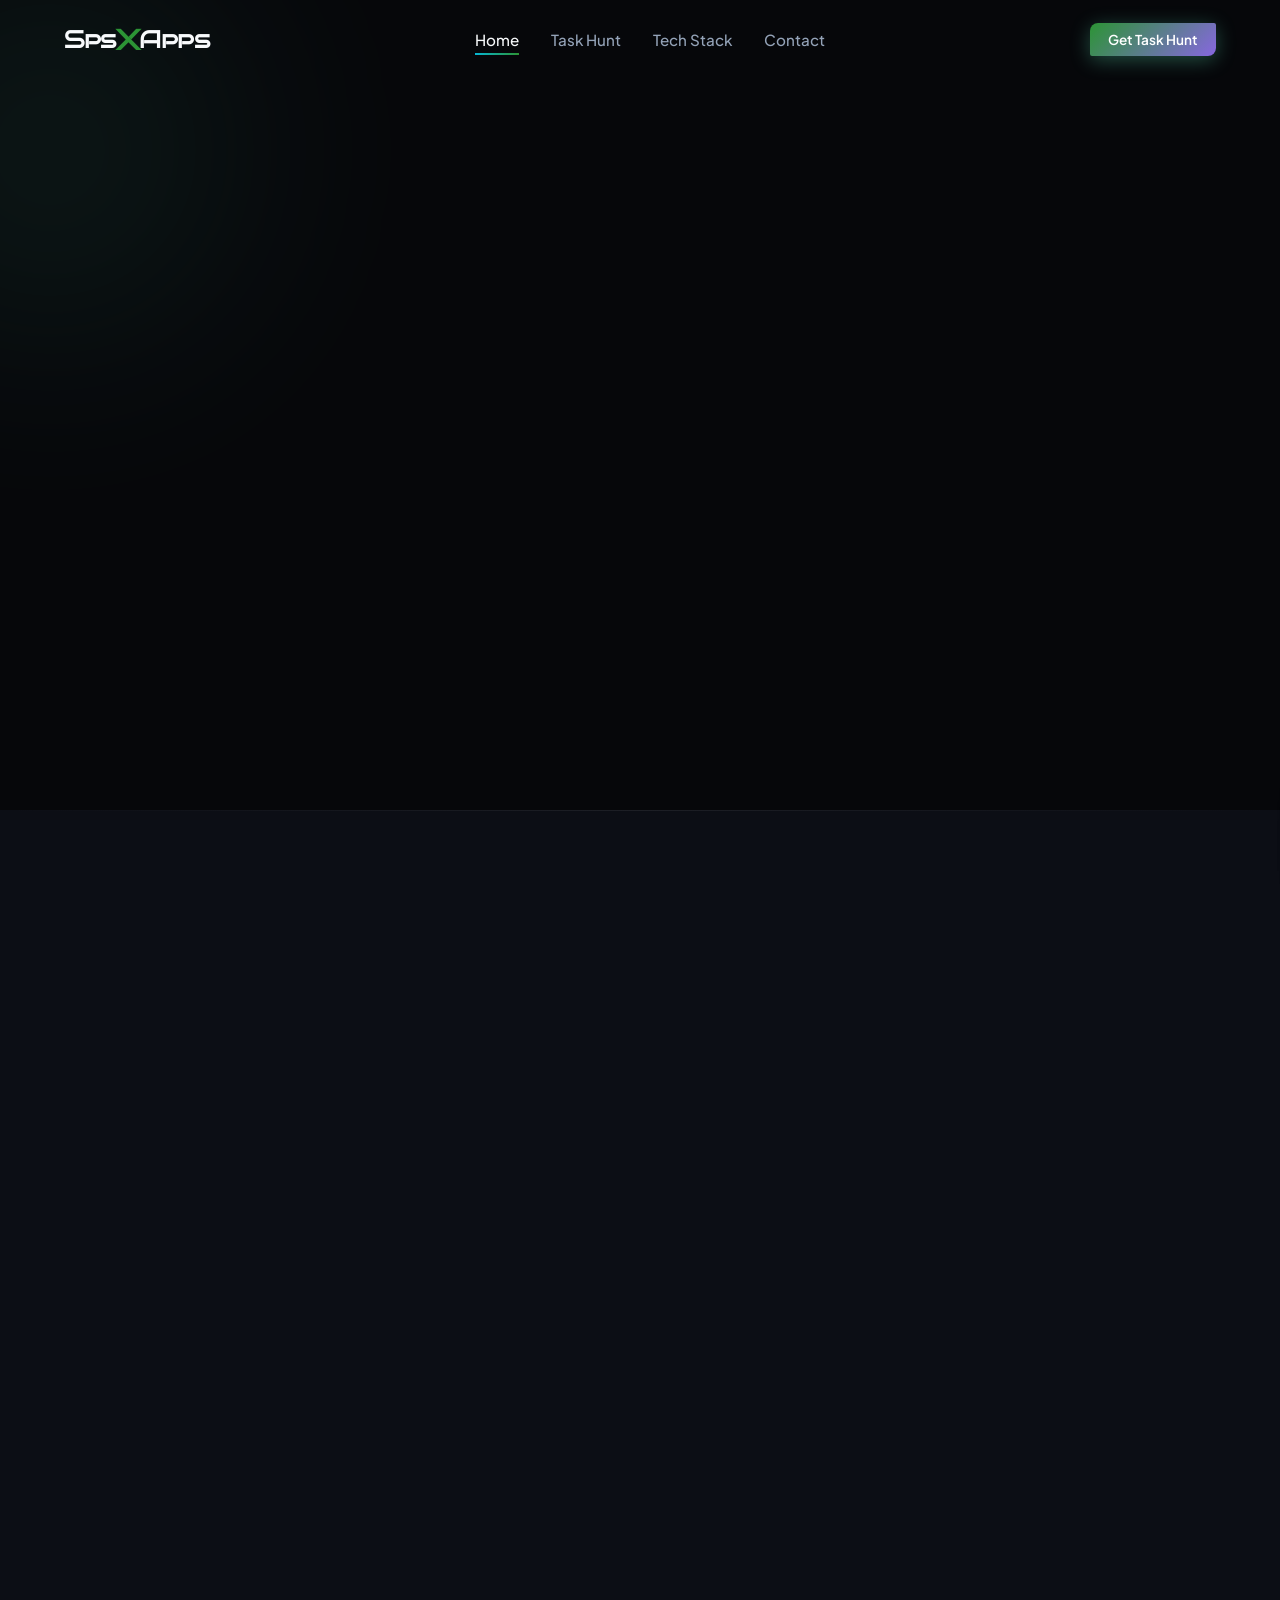
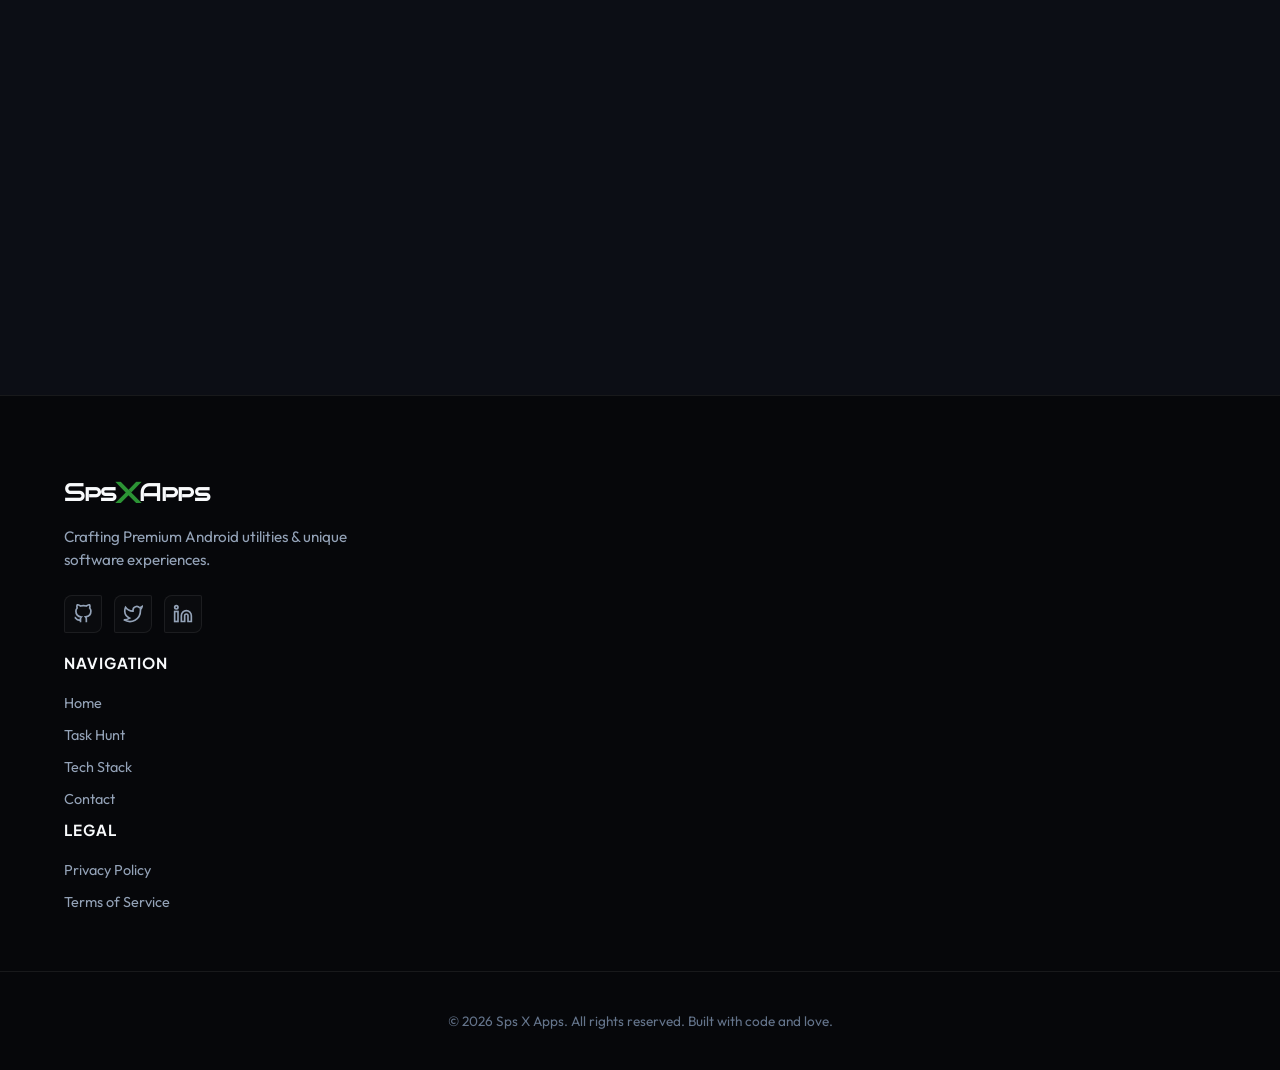
==== commit f6c4c204: "- Removed stats" ====
--- a/index.html
+++ b/index.html
@@ -135,7 +135,7 @@
                 </div>
             </div>
             
-            <!-- Stats Dashboard Row -->
+            <!-- Stats Dashboard Row
             <div class="container stats-row reveal-up">
                 <div class="stat-card">
                     <span class="stat-number" data-target="100000">0</span><span class="stat-suffix">+</span>
@@ -149,7 +149,7 @@
                     <span class="stat-number-decimal" data-target="99.9">0.0</span><span class="stat-suffix">%</span>
                     <span class="stat-label">Crash-Free Sessions</span>
                 </div>
-            </div>
+            </div> -->
         </section>
 
         <!-- Task Hunt Section -->
